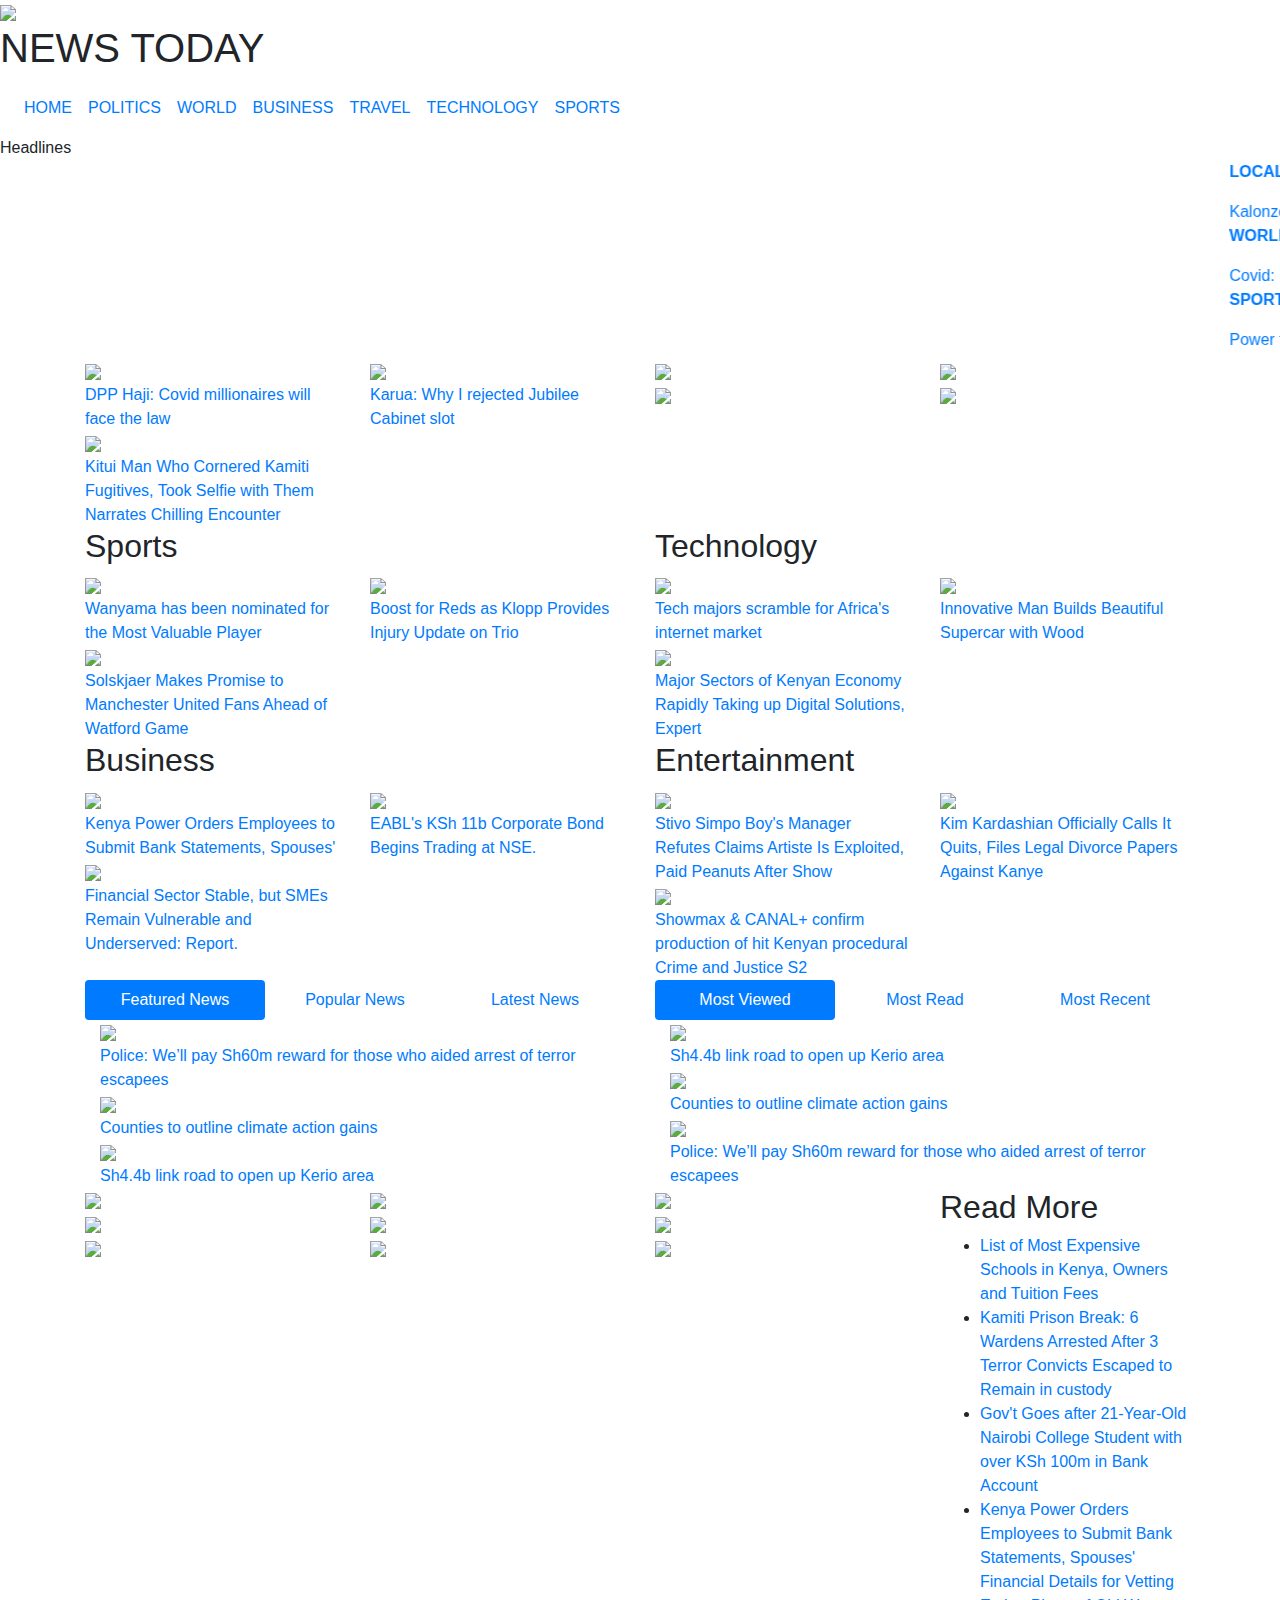
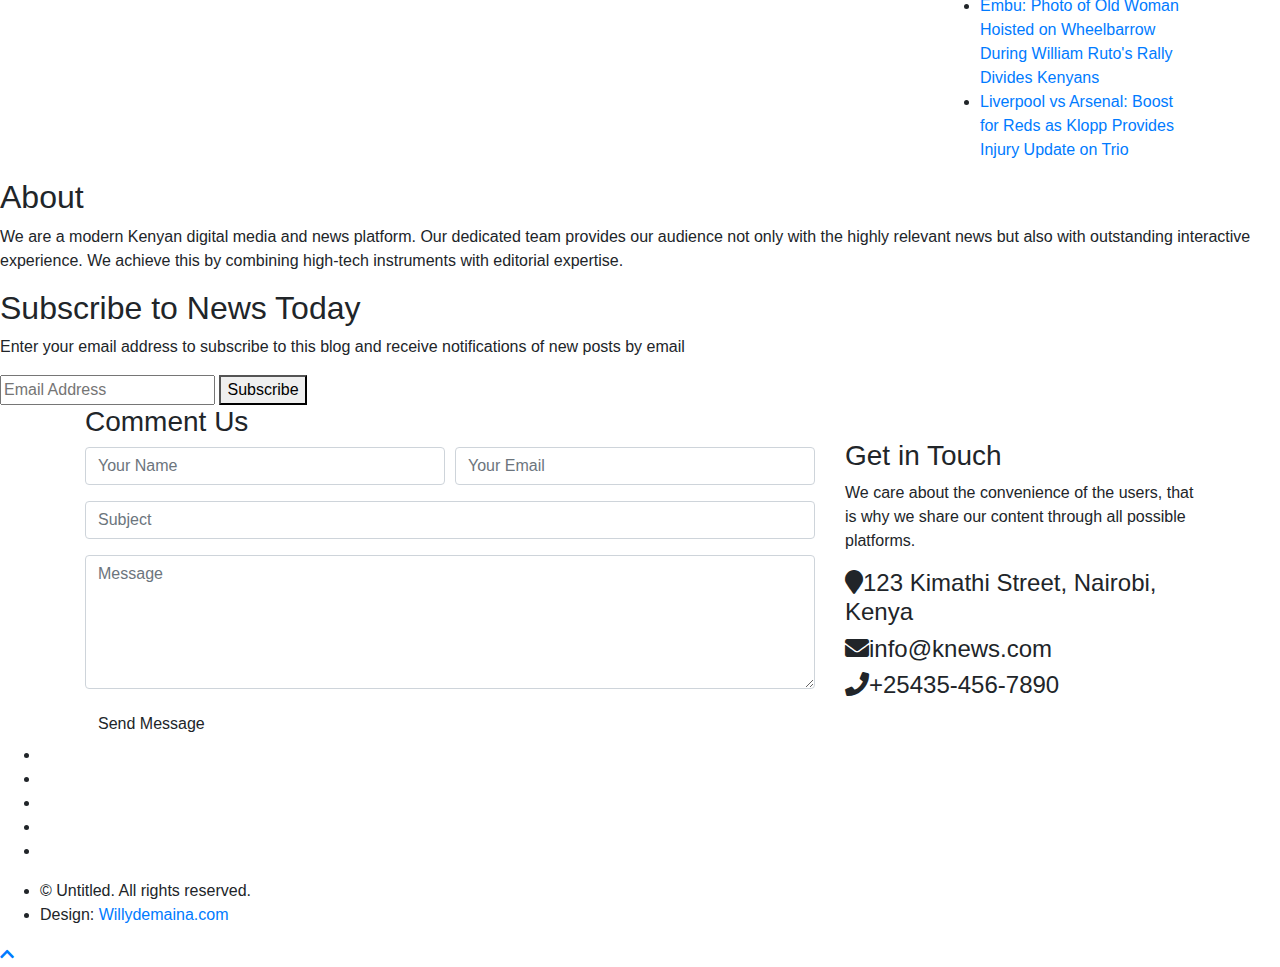
==== index.html @ 0432b153 "Update index.html" ====
<!DOCTYPE html>
<html lang="en">
    <head>
        <meta charset="utf-8">
        <title>Knews</title>
        <meta content="width=device-width, initial-scale=1.0" name="viewport">
        <meta content="Bootstrap News Template - Free HTML Templates" name="keywords">
        <meta content="Bootstrap News Template - Free HTML Templates" name="description">

        <link href="img/favicon.ico" rel="icon">

        <!-- Google Fonts -->
        <link href="https://fonts.googleapis.com/css?family=Montserrat:400,600&display=swap" rel="stylesheet"> 

        <link href="https://stackpath.bootstrapcdn.com/bootstrap/4.4.1/css/bootstrap.min.css" rel="stylesheet">
        <link href="https://cdnjs.cloudflare.com/ajax/libs/font-awesome/5.10.0/css/all.min.css" rel="stylesheet">
        <link href="lib/slick/slick.css" rel="stylesheet">
        <link href="lib/slick/slick-theme.css" rel="stylesheet">
        <link rel="stylesheet"href="https://cdnjs.cloudflare.com/ajax/libs/animate.css/4.1.1/animate.min.css">

        <link href="css/style.css" rel="stylesheet">
    </head>

    <body>
        <header>
            <div class="web-header">
                <img src="img/lg.jpg">
                <h1 class="animate_animated animate__rotateInDownRight">NEWS TODAY</h1>
                <div class="social-icons">
                    <i class="bi bi-rss"></i>
                    <i class="bi bi-facebook"></i>
                    <i class="bi bi-instagram"></i>
                    <i class="bi bi-reddit"></i>
                    <i class="bi bi-google"></i>
                    <i class="bi bi-twitter"></i>
                </div>
            </div>
            <nav class="navbar navbar-expand-md"> 
                <div class="collapse navbar-collapse" id="collapsibleNavbar">
                    <ul class="navbar-nav">
                        <li class="nav-item"><a class="nav-link" href="#">HOME</a></li>
                        <li class="nav-item"><a class="nav-link" href="#">POLITICS</a></li>
                        <li class="nav-item"><a class="nav-link" href="#">WORLD</a></li>
                        <li class="nav-item"><a class="nav-link" href="#">BUSINESS</a></li>
                        <li class="nav-item"><a class="nav-link" href="#">TRAVEL</a></li>
                        <li class="nav-item"><a class="nav-link" href="#">TECHNOLOGY</a></li>
                        <li class="nav-item"><a class="nav-link" href="#">SPORTS</a></li>
                    </ul>
                </div>
            </nav>
            <div class="breaking-news-section">
                <span id="btext">Headlines</span>
                <marquee direction="left" onmouseover="this.stop()" onmouseout="this.start()">
                    <a href="#" class="breaking-news">
                        <p class="bntime"><b>LOCALS</b></p>
                        Kalonzo Musyoka promises to jail the corrupt, make Kenya a 24-hour economy and ensure free and compulsory secondary education.
                        The late former president gave Sh100 million to each of his daughters – Jenifer Moi, Doris Moi and June Chebet Moi.
                    </a>
                    <a href="#" class="breaking-news"><p class="bntime"><B>WORLD</B></p>Covid: New heavily mutated variant B.1.1.529 in South Africa raises concern.At least 52 people are reported to have died in Russia's worst mining disaster in a decade.</a>
                    <a href="#" class="breaking-news"><p class="bntime"><B>SPORTS</B></p>Power ful laser helpng more people</a>
                </marquee>
            </div>
        </header>
        <div class="top-news">
            <div class="container">
                <div class="row">
                    <div class="col-md-6 tn-left">
                        <div class="row tn-slider">
                            <div class="col-md-6">
                                <div class="tn-img">
                                    <img style="height: 21.5em;" src="img/noordin-haji.jpg">
                                    <div class="tn-title">
                                        <a href=""> DPP Haji: Covid millionaires will face the law </a>
                                    </div>
                                </div>
                            </div>
                            <div class="col-md-6">
                                <div class="tn-img">
                                    <img style="height: 21.5em;" src="img/marthakarua.jpg" />
                                    <div class="tn-title">
                                        <a href="">Karua: Why I rejected Jubilee Cabinet slot</a>
                                    </div>
                                </div>
                            </div>
                            <div class="col-md-6">
                                <div class="tn-img">
                                    <img style="height: 21.5em;" src="img/kituiman.jpg" />
                                    <div class="tn-title">
                                        <a  href="">Kitui Man Who Cornered Kamiti Fugitives, Took Selfie with Them Narrates Chilling Encounter</a>
                                    </div>
                                </div>
                            </div>
                        </div>
                    </div>
                    <div class="col-md-6 tn-right">
                        <div class="row">
                            <div class="col-md-6">
                                <div class="tn-img">
                                    <img style="height: 10.75em;"src="img/borris.jpg" />
                                    <div class="tn-title">
                                        <a href=""></a>
                                    </div>
                                </div>
                            </div>
                            <div class="col-md-6">
                                <div class="tn-img">
                                    <img style="height: 10.75em;"src="img/newspaper.jpg" />
                                    <div class="tn-title">
                                        <a href=""></a>
                                    </div>
                                </div>
                            </div>
                            <div class="col-md-6">
                                <div class="tn-img">
                                    <img style="height: 10.75em;"src="img/uganda_to_reopen.jpg" />
                                    <div class="tn-title">
                                        <a href=""></a>
                                    </div>
                                </div>
                            </div>
                            <div class="col-md-6">
                                <div class="tn-img">
                                    <img style="height: 10.75em;"src="img/tech.jpg" />
                                    <div class="tn-title">
                                        <a href=""></a>
                                    </div>
                                </div>
                            </div>
                        </div>
                    </div>
                </div>
            </div>
        </div>

        <div class="cat-news">
            <div class="container">
                <div class="row">
                    <div class="col-md-6">
                        <h2>Sports</h2>
                        <div class="row cn-slider">
                            <div class="col-md-6">
                                <div class="cn-img">
                                    <img style="height: 10.2em;" src="img/sport.jpg" />
                                    <div class="cn-title">
                                        <a href="">Wanyama has been nominated for the Most Valuable Player</a>
                                    </div>
                                </div>
                            </div>
                            <div class="col-md-6">
                                <div class="cn-img">
                                    <img style="height: 10.2em;" src="img/sportt.jpg" />
                                    <div class="cn-title">
                                        <a href="">Boost for Reds as Klopp Provides Injury Update on Trio</a>
                                    </div>
                                </div>
                            </div>
                            <div class="col-md-6">
                                <div class="cn-img">
                                    <img style="height: 10.2em;" src="img/s[port.jpg" />
                                    <div class="cn-title">
                                        <a href="">Solskjaer Makes Promise to Manchester United Fans Ahead of Watford Game</a>
                                    </div>
                                </div>
                            </div>
                        </div>
                    </div>
                    <div class="col-md-6">
                        <h2>Technology</h2>
                        <div class="row cn-slider">
                            <div class="col-md-6">
                                <div class="cn-img">
                                    <img style="height: 10.2em;" src="img/5g.jpg" />
                                    <div class="cn-title">
                                        <a href="">Tech majors scramble for Africa's internet market</a>
                                    </div>
                                </div>
                            </div>
                            <div class="col-md-6">
                                <div class="cn-img">
                                    <img style="height: 10.2em;" src="img/tech.jpg" />
                                    <div class="cn-title">
                                        <a href="">Innovative Man Builds Beautiful Supercar with Wood</a>
                                    </div>
                                </div>
                            </div>
                            <div class="col-md-6">
                                <div class="cn-img">
                                    <img style="height: 10.2em;" src="img/techh.jpg" />
                                    <div class="cn-title">
                                        <a href="">Major Sectors of Kenyan Economy Rapidly Taking up Digital Solutions, Expert</a>
                                    </div>
                                </div>
                            </div>
                        </div>
                    </div>
                </div>
            </div>
        </div>

        <div class="cat-news">
            <div class="container">
                <div class="row">
                    <div class="col-md-6">
                        <h2>Business</h2>
                        <div class="row cn-slider">
                            <div class="col-md-6">
                                <div class="cn-img">
                                    <img style="height: 10.2em;" src="img/business.jpg" />
                                    <div class="cn-title">
                                        <a href="">Kenya Power Orders Employees to Submit Bank Statements, Spouses'</a>
                                    </div>
                                </div>
                            </div>
                            <div class="col-md-6">
                                <div class="cn-img">
                                    <img style="height: 10.2em;" src="img/busna.jpg" />
                                    <div class="cn-title">
                                        <a href="">EABL's KSh 11b Corporate Bond Begins Trading at NSE.</a>
                                    </div>
                                </div>
                            </div>
                            <div class="col-md-6">
                                <div class="cn-img">
                                    <img style="height: 10.2em;" src="img/bisna.jpg" />
                                    <div class="cn-title">
                                        <a href="">Financial Sector Stable, but SMEs Remain Vulnerable and Underserved: Report.</a>
                                    </div>
                                </div>
                            </div>
                        </div>
                    </div>
                    <div class="col-md-6">
                        <h2>Entertainment</h2>
                        <div class="row cn-slider">
                            <div class="col-md-6">
                                <div class="cn-img">
                                    <img style="height: 10.2em;" src="img/enter.jpg" />
                                    <div class="cn-title">
                                        <a href="">Stivo Simpo Boy's Manager Refutes Claims Artiste Is Exploited, Paid Peanuts After Show</a>
                                    </div>
                                </div>
                            </div>
                            <div class="col-md-6">
                                <div class="cn-img">
                                    <img style="height: 10.2em;"src="img/kim.jfif" />
                                    <div class="cn-title">
                                        <a href="">Kim Kardashian Officially Calls It Quits, Files Legal Divorce Papers Against Kanye</a>
                                    </div>
                                </div>
                            </div>
                            <div class="col-md-6">
                                <div class="cn-img">
                                    <img style="height: 10.2em;"src="img/showmax.jfif" />
                                    <div class="cn-title">
                                        <a href="">Showmax & CANAL+ confirm production of hit Kenyan procedural Crime and Justice S2</a>
                                    </div>
                                </div>
                            </div>
                        </div>
                    </div>
                </div>
            </div>
        </div>

        <div class="tab-news">
            <div class="container">
                <div class="row">
                    <div class="col-md-6">
                        <ul class="nav nav-pills nav-justified">
                            <li class="nav-item">
                                <a class="nav-link active" data-toggle="pill" href="#featured">Featured News</a>
                            </li>
                            <li class="nav-item">
                                <a class="nav-link" data-toggle="pill" href="#popular">Popular News</a>
                            </li>
                            <li class="nav-item">
                                <a class="nav-link" data-toggle="pill" href="#latest">Latest News</a>
                            </li>
                        </ul>

                        <div class="tab-content">
                            <div id="featured" class="container tab-pane active">
                                <div class="tn-news">
                                    <div class="tn-img">
                                        <img style="height: 5.8em;" src="img/featured.jpg" />
                                    </div>
                                    <div class="tn-title">
                                        <a href="">Police: We’ll pay Sh60m reward for those who aided arrest of terror escapees</a>
                                    </div>
                                </div>
                                <div class="tn-news">
                                    <div class="tn-img">
                                        <img style="height: 5.8em;" src="img/climate.jpg" />
                                    </div>
                                    <div class="tn-title">
                                        <a href="">Counties to outline climate action gains</a>
                                    </div>
                                </div>
                                <div class="tn-news">
                                    <div class="tn-img">
                                        <img style="height: 5.8em;" src="img/featuer.jpg" />
                                    </div>
                                    <div class="tn-title">
                                        <a href="">Sh4.4b link road to open up Kerio area</a>
                                    </div>
                                </div>
                            </div>
                            <div id="popular" class="container tab-pane fade">
                                <div class="tn-news">
                                    <div class="tn-img">
                                        <img style="height: 5.8em;" src="img/featured.jpg" />
                                    </div>
                                    <div class="tn-title">
                                        <a href="">Police: We’ll pay Sh60m reward for those who aided arrest of terror escapees</a>
                                    </div>
                                </div>
                                <div class="tn-news">
                                    <div class="tn-img">
                                        <img style="height: 5.8em;" src="img/climate.jpg" />
                                    </div>
                                    <div class="tn-title">
                                        <a href="">Counties to outline climate action gains</a>
                                    </div>
                                </div>
                                <div class="tn-news">
                                    <div class="tn-img">
                                        <img style="height: 5.8em;" src="img/featuer.jpg" />
                                    </div>
                                    <div class="tn-title">
                                        <a href="">Sh4.4b link road to open up Kerio area</a>
                                    </div>
                                </div>
                            </div>
                            <div id="latest" class="container tab-pane fade">
                                <div class="tn-news">
                                    <div class="tn-img">
                                        <img style="height: 5.8em;" src="img/featured.jpg" />
                                    </div>
                                    <div class="tn-title">
                                        <a href="">Police: We’ll pay Sh60m reward for those who aided arrest of terror escapees</a>
                                    </div>
                                </div>
                                <div class="tn-news">
                                    <div class="tn-img">
                                        <img style="height: 5.8em;" src="img/climate.jpg" />
                                    </div>
                                    <div class="tn-title">
                                        <a href="">Counties to outline climate action gains</a>
                                    </div>
                                </div>
                                <div class="tn-news">
                                    <div class="tn-img">
                                        <img style="height: 5.8em;" src="img/featuer.jpg" />
                                    </div>
                                    <div class="tn-title">
                                        <a href="">Sh4.4b link road to open up Kerio area</a>
                                    </div>
                                </div>
                            </div>
                        </div>
                    </div>
                    
                    <div class="col-md-6">
                        <ul class="nav nav-pills nav-justified">
                            <li class="nav-item">
                                <a class="nav-link active" data-toggle="pill" href="#m-viewed">Most Viewed</a>
                            </li>
                            <li class="nav-item">
                                <a class="nav-link" data-toggle="pill" href="#m-read">Most Read</a>
                            </li>
                            <li class="nav-item">
                                <a class="nav-link" data-toggle="pill" href="#m-recent">Most Recent</a>
                            </li>
                        </ul>

                        <div class="tab-content">
                            <div id="m-viewed" class="container tab-pane active">
                                <div class="tn-news">
                                    <div class="tn-img">
                                        <img style="height: 5.8em;" src="img/featuer.jpg" />
                                    </div>
                                    <div class="tn-title">
                                        <a href="">Sh4.4b link road to open up Kerio area</a>
                                    </div>
                                </div>
                                <div class="tn-news">
                                    <div class="tn-img">
                                        <img style="height: 5.8em;" src="img/climate.jpg" />
                                    </div>
                                    <div class="tn-title">
                                        <a href="">Counties to outline climate action gains</a>
                                    </div>
                                </div>
                                <div class="tn-news">
                                    <div class="tn-img">
                                        <img style="height: 5.8em;" src="img/featured.jpg" />
                                    </div>
                                    <div class="tn-title">
                                        <a href="">Police: We’ll pay Sh60m reward for those who aided arrest of terror escapees</a>
                                    </div>
                                </div>
                            </div>
                            <div id="m-read" class="container tab-pane fade">
                                <div class="tn-news">
                                    <div class="tn-img">
                                        <img style="height: 5.8em;" src="img/climate.jpg" />
                                    </div>
                                    <div class="tn-title">
                                        <a href="">Counties to outline climate action gains</a>
                                    </div>
                                </div>
                                <div class="tn-news">
                                    <div class="tn-img">
                                        <img style="height: 5.8em;" src="img/featuer.jpg" />
                                    </div>
                                    <div class="tn-title">
                                        <a href="">Sh4.4b link road to open up Kerio area</a>
                                    </div>
                                </div>
                                <div class="tn-news">
                                    <div class="tn-img">
                                        <img style="height: 5.8em;" src="img/featured.jpg" />
                                    </div>
                                    <div class="tn-title">
                                        <a href="">Police: We’ll pay Sh60m reward for those who aided arrest of terror escapees</a>
                                    </div>
                                </div>
                            </div>
                            <div id="m-recent" class="container tab-pane fade">
                                <div class="tn-news">
                                    <div class="tn-img">
                                        <img style="height: 5.8em;" src="img/featured.jpg" />
                                    </div>
                                    <div class="tn-title">
                                        <a href="">Police: We’ll pay Sh60m reward for those who aided arrest of terror escapees</a>
                                    </div>
                                </div>
                                <div class="tn-news">
                                    <div class="tn-img">
                                        <img style="height: 5.8em;" src="img/climate.jpg" />
                                    </div>
                                    <div class="tn-title">
                                        <a href="">Counties to outline climate action gains</a>
                                    </div>
                                </div>
                                <div class="tn-news">
                                    <div class="tn-img">
                                        <img style="height: 5.8em;" src="img/featuer.jpg" />
                                    </div>
                                    <div class="tn-title">
                                        <a href="">Sh4.4b link road to open up Kerio area</a>
                                    </div>
                                </div>
                            </div>
                        </div>
                    </div>
                </div>
            </div>
        </div>

        <div class="main-news">
            <div class="container">
                <div class="row">
                    <div class="col-lg-9">
                        <div class="row">
                            <div class="col-md-4">
                                <div class="mn-img">
                                    <img style="height: 10.2em;" src="img/img.jpg" />
                                    <div class="mn-title">
                                        <a href=""></a>
                                    </div>
                                </div>
                            </div>
                            <div class="col-md-4">
                                <div class="mn-img">
                                    <img style="height: 10.2em;" src="img/img7.jpeg" />
                                    <div class="mn-title">
                                        <a href=""></a>
                                    </div>
                                </div>
                            </div>
                            <div class="col-md-4">
                                <div class="mn-img">
                                    <img style="height: 10.2em;" src="img/img1.jpg" />
                                    <div class="mn-title">
                                        <a href=""></a>
                                    </div>
                                </div>
                            </div>
                            <div class="col-md-4">
                                <div class="mn-img">
                                    <img style="height: 10.2em;" src="img/img2.jpg" />
                                    <div class="mn-title">
                                        <a href=""></a>
                                    </div>
                                </div>
                            </div>
                            <div class="col-md-4">
                                <div class="mn-img">
                                    <img style="height: 10.2em;" src="img/img3.jpg" />
                                    <div class="mn-title">
                                        <a href=""></a>
                                    </div>
                                </div>
                            </div>
                            <div class="col-md-4">
                                <div class="mn-img">
                                    <img style="height: 10.2em;" src="img/img4.jpg" />
                                    <div class="mn-title">
                                        <a href=""></a>
                                    </div>
                                </div>
                            </div>
                            <div class="col-md-4">
                                <div class="mn-img">
                                    <img style="height: 10.2em;" src="img/img5.jpg" />
                                    <div class="mn-title">
                                        <a href=""></a>
                                    </div>
                                </div>
                            </div>
                            <div class="col-md-4">
                                <div class="mn-img">
                                    <img style="height: 10.2em;" src="img/img6.jpg" />
                                    <div class="mn-title">
                                        <a href=""></a>
                                    </div>
                                </div>
                            </div>
                            <div class="col-md-4">
                                <div class="mn-img">
                                    <img style="height: 10.2em;" src="img/img1.jpg" />
                                    <div class="mn-title">
                                        <a href=""></a>
                                    </div>
                                </div>
                            </div>
                        </div>
                    </div>

                    <div class="col-lg-3">
                        <div class="mn-list">
                            <h2>Read More</h2>
                            <ul>
                                <li><a href="">List of Most Expensive Schools in Kenya, Owners and Tuition Fees</a></li>
                                <li><a href="">Kamiti Prison Break: 6 Wardens Arrested After 3 Terror Convicts Escaped to Remain in custody</a></li>
                                <li><a href="">Gov't Goes after 21-Year-Old Nairobi College Student with over KSh 100m in Bank Account</a></li>
                                <li><a href="">Kenya Power Orders Employees to Submit Bank Statements, Spouses' Financial Details for Vetting</a></li>
                                <li><a href="">Embu: Photo of Old Woman Hoisted on Wheelbarrow During William Ruto's Rally Divides Kenyans</a></li>
                                <li><a href="">Liverpool vs Arsenal: Boost for Reds as Klopp Provides Injury Update on Trio</a></li>
                            </ul>
                        </div>
                    </div>
                </div>
            </div>
        </div>

        <footer>
            <div class="social-links">
                <section class="about">
                    <h2>About</h2>
                    <p>We are a modern Kenyan digital media and news platform. Our dedicated team provides our audience not only with the highly relevant news but also with outstanding interactive experience. We achieve this by combining high-tech instruments with editorial expertise.</p>
                </section>
                <section>
                    <section class="Subscribe">
                        <h2>Subscribe to News Today</h2>
                        <p>Enter your email address to subscribe to this blog and receive notifications of new posts by email</p>
                        <input type="email" placeholder="Email Address">
                        <button type="button" class="footer-buttons">Subscribe</button>
                    </section>
                </section>
            </div>
            <div class="contact">
                <div class="container">
                    <div class="row align-items-center">
                        <div class="col-md-8">
                                <h3>Comment Us</h3>
                            <div class="contact-form">
                                <form>
                                    <div class="form-row">
                                        <div class="form-group col-md-6">
                                            <input type="text" class="form-control" placeholder="Your Name" />
                                        </div>
                                        <div class="form-group col-md-6">
                                            <input type="email" class="form-control" placeholder="Your Email" />
                                        </div>
                                    </div>
                                    <div class="form-group">
                                        <input type="text" class="form-control" placeholder="Subject" />
                                    </div>
                                    <div class="form-group">
                                        <textarea class="form-control" rows="5" placeholder="Message"></textarea>
                                    </div>
                                    <div><button class="btn" type="submit">Send Message</button></div>
                                </form>
                            </div>
                        </div>
                        <div class="col-md-4">
                            <div class="contact-info">
                                <h3>Get in Touch</h3>
                                <p>
                                    We care about the convenience of the users, that is why we share our content through all possible platforms.
                                </p>
                                <h4><i class="fa fa-map-marker"></i>123 Kimathi Street, Nairobi, Kenya</h4>
                                <h4><i class="fa fa-envelope"></i>info@knews.com</h4>
                                <h4><i class="fa fa-phone"></i>+25435-456-7890</h4>
                                <div class="social">
                                    <a href="https://www.facebook.com/me/"><i class="bi bi-facebook"></i></a></li>
                                    <a href="https://github.com/willy8179"><i class="bi bi-github"></i></a></li>
                                    <a href="https://twitter.com/Willydeemaina"><i class="bi bi-twitter"></i></a></li>
                                    <a href="https://www.instagram.com/willydemaina/"><i class="bi bi-instagram"></i></a></li>
                                    <a href="www.linkedin.com/in/william-maina-616309209"><i class="bi bi-linkedin"></i></a></li>
                                </div>
                            </div>
                        </div>
                    </div>
                </div>
            </div>
            <div id="footer">
                <ul class="icons">
                    <li><a href="https://www.facebook.com/william.maina.794"><i class="bi bi-facebook"></i></a></li>
                    <li><a href=""><i class="bi bi-github"></i></a></li>
                    <li><a href="https://twitter.com/Willydeemaina"><i class="bi bi-twitter"></i></a></li>
                    <li><a href=""><i class="bi bi-instagram"></i></a></li>
                    <li><a href=""><i class="bi bi-linkedin"></i></a></li>
                </ul>
                <ul class="copyright">
                    <li>&copy; Untitled. All rights reserved.</li><li>Design: <a href="#">Willydemaina.com</a></li>
                </ul>
            </div>
    </footer>

        <a href="#" class="back-to-top"><i class="fa fa-chevron-up"></i></a>

        <!-- JavaScript Libraries -->
        <script src="https://code.jquery.com/jquery-3.4.1.min.js"></script>
        <script src="https://stackpath.bootstrapcdn.com/bootstrap/4.4.1/js/bootstrap.bundle.min.js"></script>
        <script src="lib/easing/easing.min.js"></script>
        <script src="lib/slick/slick.min.js"></script>

        <!-- Template Javascript -->
        <script src="js/main.js"></script>
    </body>
</html>
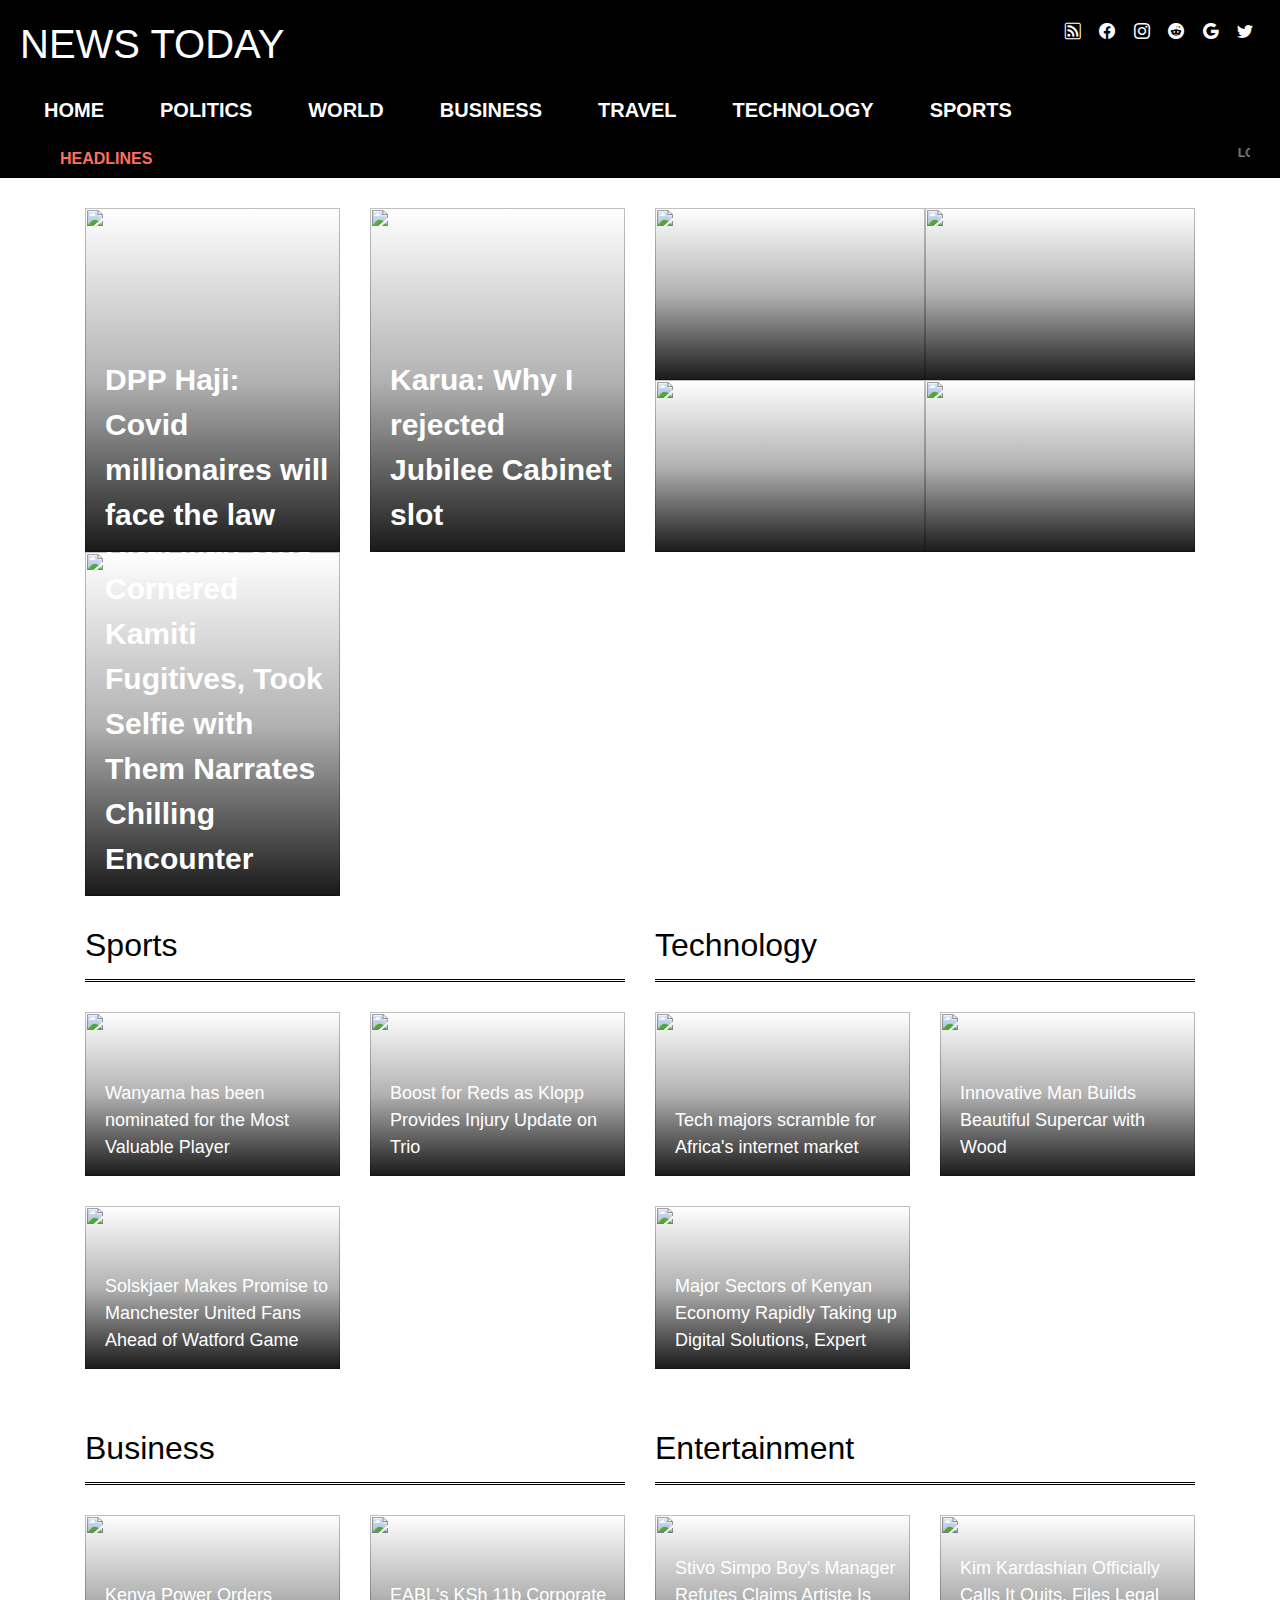
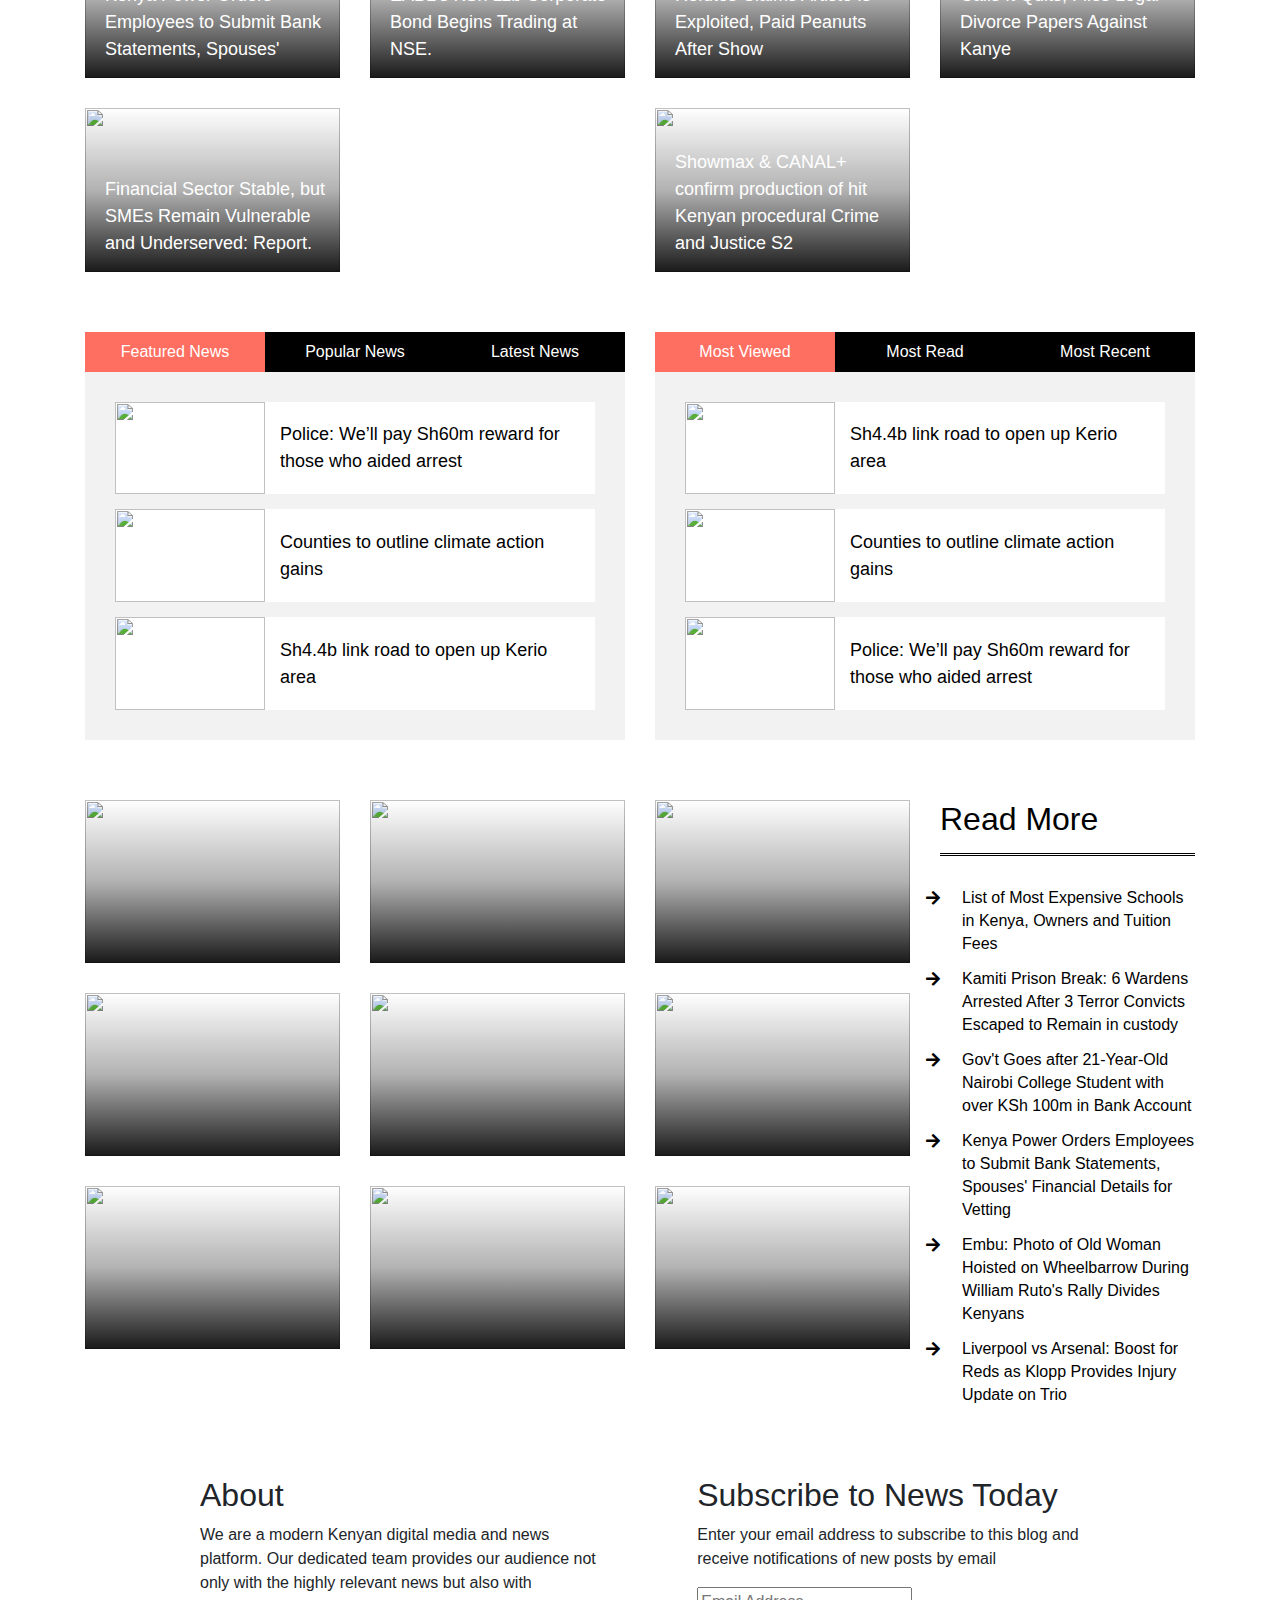
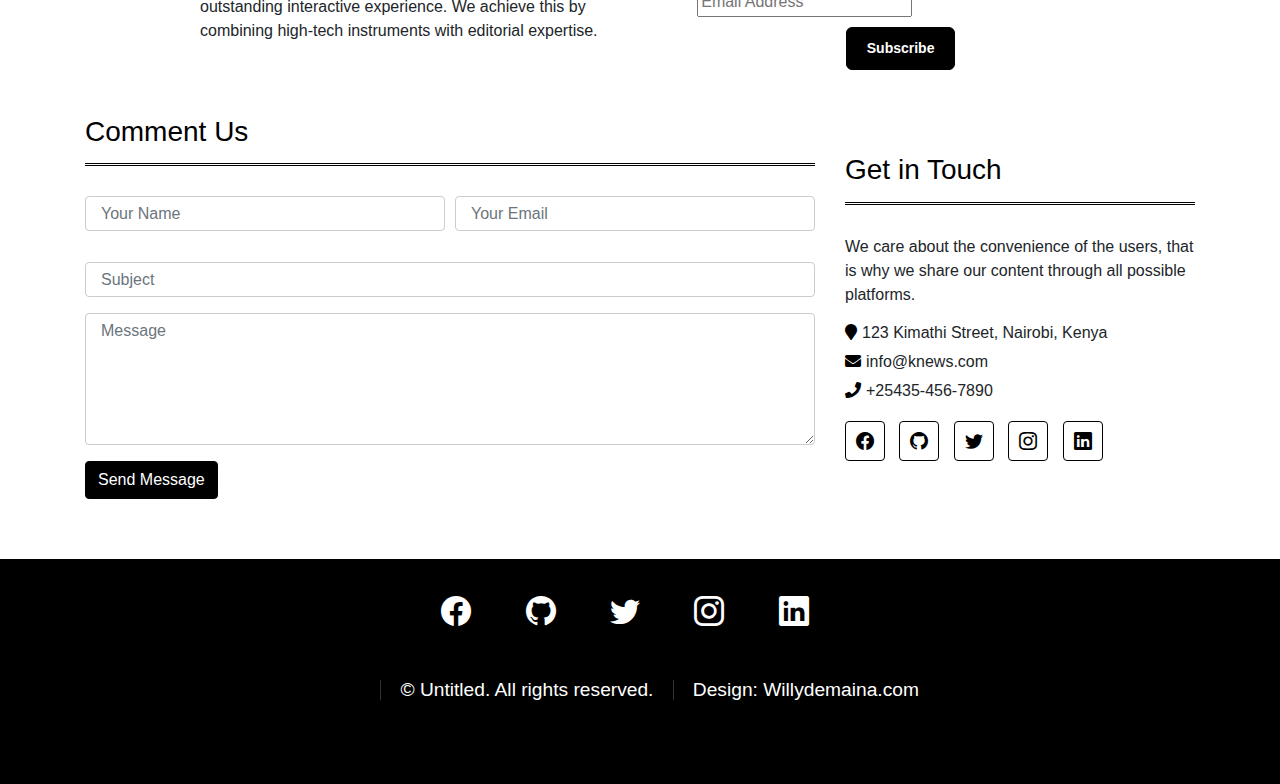
==== commit 609738b0: "new" ====
--- a/index.html
+++ b/index.html
@@ -7,7 +7,7 @@
         <meta content="Bootstrap News Template - Free HTML Templates" name="keywords">
         <meta content="Bootstrap News Template - Free HTML Templates" name="description">
 
-        <link href="img/favicon.ico" rel="icon">
+        <link rel="shortcut icon" href="Word.ico" />
 
         <!-- Google Fonts -->
         <link href="https://fonts.googleapis.com/css?family=Montserrat:400,600&display=swap" rel="stylesheet"> 
@@ -24,7 +24,6 @@
     <body>
         <header>
             <div class="web-header">
-                <img src="img/lg.jpg">
                 <h1 class="animate_animated animate__rotateInDownRight">NEWS TODAY</h1>
                 <div class="social-icons">
                     <i class="bi bi-rss"></i>
@@ -285,7 +284,7 @@
                                         <img style="height: 5.8em;" src="img/featured.jpg" />
                                     </div>
                                     <div class="tn-title">
-                                        <a href="">Police: We’ll pay Sh60m reward for those who aided arrest of terror escapees</a>
+                                        <a href="">Police: We’ll pay Sh60m reward for those who aided arrest</a>
                                     </div>
                                 </div>
                                 <div class="tn-news">
@@ -311,7 +310,7 @@
                                         <img style="height: 5.8em;" src="img/featured.jpg" />
                                     </div>
                                     <div class="tn-title">
-                                        <a href="">Police: We’ll pay Sh60m reward for those who aided arrest of terror escapees</a>
+                                        <a href="">Police: We’ll pay Sh60m reward for those who aided arrest</a>
                                     </div>
                                 </div>
                                 <div class="tn-news">
@@ -337,7 +336,7 @@
                                         <img style="height: 5.8em;" src="img/featured.jpg" />
                                     </div>
                                     <div class="tn-title">
-                                        <a href="">Police: We’ll pay Sh60m reward for those who aided arrest of terror escapees</a>
+                                        <a href="">Police: We’ll pay Sh60m reward for those who aided arrest</a>
                                     </div>
                                 </div>
                                 <div class="tn-news">
@@ -396,7 +395,7 @@
                                         <img style="height: 5.8em;" src="img/featured.jpg" />
                                     </div>
                                     <div class="tn-title">
-                                        <a href="">Police: We’ll pay Sh60m reward for those who aided arrest of terror escapees</a>
+                                        <a href="">Police: We’ll pay Sh60m reward for those who aided arrest</a>
                                     </div>
                                 </div>
                             </div>
@@ -422,7 +421,7 @@
                                         <img style="height: 5.8em;" src="img/featured.jpg" />
                                     </div>
                                     <div class="tn-title">
-                                        <a href="">Police: We’ll pay Sh60m reward for those who aided arrest of terror escapees</a>
+                                        <a href="">Police: We’ll pay Sh60m reward for those who aided arrest</a>
                                     </div>
                                 </div>
                             </div>
@@ -432,7 +431,7 @@
                                         <img style="height: 5.8em;" src="img/featured.jpg" />
                                     </div>
                                     <div class="tn-title">
-                                        <a href="">Police: We’ll pay Sh60m reward for those who aided arrest of terror escapees</a>
+                                        <a href="">Police: We’ll pay Sh60m reward for those who aided arrest</a>
                                     </div>
                                 </div>
                                 <div class="tn-news">
--- a/css/style.css
+++ b/css/style.css
@@ -0,0 +1,1026 @@
+
+@import url("https://cdn.jsdelivr.net/npm/bootstrap-icons@1.7.0/font/bootstrap-icons.css");
+body{
+    padding: 0;
+    margin: 0;
+    font-family: -apple-system, BlinkMacSystemFont, 'Segoe UI', Roboto, Oxygen, Ubuntu, Cantarell, 'Open Sans', 'Helvetica Neue', sans-serif;
+}
+header{
+    background-color: black;
+    color: white;
+}
+.web-header{
+    padding: 20px;
+    height: 80px;
+    display: flex;
+    flex-wrap: wrap;
+}
+
+.web-header h1{
+    margin: auto 0;
+    font-family: "MD Primer Bold", Rubik, Lato, "Lucida Grande", "Lucida Sans Unicode", Tahoma, sans-serif;
+}
+.social-icons{
+    text-align: right;
+    flex-grow: 1;
+}
+.social-icons i{
+    margin: 0 7px;
+    cursor: pointer;
+}
+nav{
+    background-color: black;
+    height: 40px;
+    margin-bottom: 20px;
+}
+nav ul{
+    margin: 20px 0 0 0;
+}
+.navbar-nav li{
+    list-style: none;
+    display: inline-block;
+    padding: 10px 20px;
+}
+
+.navbar-nav li a{
+    color: #fff;
+    text-decoration: none;
+    font-size: 20px;
+    text-transform: uppercase;
+    font-weight: 900;
+    font-family: "MD Primer Bold", Rubik, Lato, "Lucida Grande", "Lucida Sans Unicode", Tahoma, sans-serif;
+
+}
+.navbar-nav li a:hover{
+    color: #FF6F61;
+}
+.breaking-news-section{
+    padding: 0 30px 0 60px;
+    display: flex;
+}
+#btext{
+    width: 200px;
+    font-size: 16px;
+    text-transform: uppercase;
+    color: #FF6F61;
+    font-weight: 600;
+    margin: auto 0;
+}
+.breaking-news{
+    padding: 30px;
+    color: #fff;
+    text-decoration: none;
+    font-weight: 800;
+}
+.breaking-news:hover,.social-icons i:hover{
+    color: #FF6F61;
+    cursor: pointer;
+}
+.bntime{
+    display: inline-block;
+    color: rgb(255, 255, 255,0.5);
+    padding: 0 10px;
+    font-size: 12px;
+} 
+
+.back-to-top {
+    position: fixed;
+    display: none;
+    background: #FF6F61;
+    color: #ffffff;
+    width: 35px;
+    height: 35px;
+    text-align: center;
+    line-height: 1;
+    font-size: 16px;
+    right: 15px;
+    bottom: 15px;
+    transition: background 0.5s;
+    border-radius: 4px;
+    z-index: 11;
+}
+
+.back-to-top:hover {
+    background: #000000;
+}
+
+.back-to-top i {
+    padding-top: 9px;
+    color: #ffffff;
+}
+
+
+/**********************************/
+/********* Form Input CSS *********/
+/**********************************/
+.form-control,
+.custom-select {
+    width: 100%;
+    height: 35px;
+    padding: 5px 15px;
+    color: #999999;
+    border: 1px solid #cccccc;
+    margin-bottom: 15px
+}
+
+.form-control:focus,
+.custom-select:focus {
+    box-shadow: none;
+    border-color: #FF6F61;
+}
+
+.custom-radio,
+.custom-checkbox {
+    margin-bottom: 15px;
+}
+
+.custom-radio .custom-control-label::before,
+.custom-checkbox .custom-control-label::before {
+    border-color: #cccccc;
+}
+
+.custom-radio .custom-control-input:checked~.custom-control-label::before,
+.custom-checkbox .custom-control-input:checked~.custom-control-label::before {
+    color: #ffffff;
+    background: #FF6F61;
+}
+
+button.btn {
+    color: #ffffff;
+    background: #000000;
+    border: 1px solid #000000;
+}
+
+button.btn:hover {
+    color: #ffffff;
+    background: #FF6F61;
+    border-color: #FF6F61;
+}
+
+
+/**********************************/
+/*********** Top Bar CSS **********/
+
+
+
+/**********************************/
+/*********** Brand CSS ************/
+
+
+
+/**********************************/
+/********** Top News CSS **********/
+/**********************************/
+.top-news {
+    position: relative;
+    width: 100%;
+    padding: 30px 0 0 0;
+}
+
+.top-news .tn-img {
+    position: relative;
+    overflow: hidden;
+}
+
+.top-news .tn-img img {
+    width: 100%;
+}
+
+.top-news .tn-img:hover img {
+    filter: blur(3px);
+    -webkit-filter: blur(3px);
+}
+
+.top-news .tn-title {
+    position: absolute;
+    top: 0; 
+    right: 0;
+    bottom: 0; 
+    left: 0;
+    padding: 15px 10px 15px 20px;
+    background-image: linear-gradient(rgba(0, 0, 0, .0), rgba(0, 0, 0, .3), rgba(0, 0, 0, .9));
+    display: flex;
+    align-items: flex-end;
+}
+
+.top-news .tn-title a {
+    display: block;
+    width: 100%;
+    color: #ffffff;
+    font-size: 18px;
+    font-weight: 400;
+    transition: .3s;
+}
+
+.top-news .tn-left .tn-title a {
+    font-size: 30px;
+    font-weight: 600;
+}
+
+.top-news .tn-title a:hover {
+    color: #FF6F61;
+}
+
+.top-news .tn-left {
+    margin-bottom: 30px;
+}
+
+.top-news .tn-right {
+    margin-bottom: 60px;
+    padding: 0 30px;
+}
+
+.top-news .tn-right .col-md-6 {
+    padding: 0;
+}
+
+.top-news .slick-prev,
+.top-news .slick-next {
+    width: 28px;
+    height: 28px;
+    z-index: 1;
+    transition: .5s;
+    color: #ffffff;
+    background: #000000;
+    border-radius: 4px;
+}
+
+.top-news .slick-prev {
+    left: 30px;
+}
+
+.top-news .slick-next {
+    right: 30px;
+}
+
+.top-news .slick-prev:hover,
+.top-news .slick-prev:focus,
+.top-news .slick-next:hover,
+.top-news .slick-next:focus {
+    color: #ffffff;
+    background: #FF6F61;
+}
+
+.top-news .slick-prev::before,
+.top-news .slick-next::before {
+    font-family: "Font Awesome 5 Free";
+    font-size: 18px;
+    font-weight: 900;
+    color: #ffffff;
+}
+
+.top-news .slick-prev::before {
+    content: "\f104";
+}
+
+.top-news .slick-next::before {
+    content: "\f105";
+}
+
+
+/**********************************/
+/******* Category News CSS ********/
+/**********************************/
+.cat-news {
+    position: relative;
+    width: 100%;
+    padding: 0;
+}
+
+.cat-news .col-md-6 {
+    margin-bottom: 30px;
+}
+
+.cat-news h2 {
+    color: #000000;
+    margin-bottom: 30px;
+    padding-bottom: 15px;
+    border-bottom: 3px double #000000;
+}
+
+.cat-news .cn-img {
+    position: relative;
+    overflow: hidden;
+}
+
+.cat-news .cn-img img {
+    width: 100%;
+}
+
+.cat-news .cn-img:hover img {
+    filter: blur(3px);
+    -webkit-filter: blur(3px);
+}
+
+.cat-news .cn-title {
+    position: absolute;
+    top: 0; 
+    right: 0;
+    bottom: 0; 
+    left: 0;
+    padding: 15px 10px 15px 20px;
+    background-image: linear-gradient(rgba(0, 0, 0, .0), rgba(0, 0, 0, .3), rgba(0, 0, 0, .9));
+    display: flex;
+    align-items: flex-end;
+}
+
+.cat-news .cn-title a {
+    display: block;
+    width: 100%;
+    color: #ffffff;
+    font-size: 18px;
+    font-weight: 400;
+    transition: .3s;
+}
+
+.cat-news .cn-title a:hover {
+    color: #FF6F61;
+}
+
+.cat-news .slick-prev,
+.cat-news .slick-next {
+    top: -62px;
+    width: 28px;
+    height: 28px;
+    z-index: 1;
+    transition: .5s;
+    color: #ffffff;
+    background: #000000;
+    border-radius: 4px;
+}
+
+.cat-news .slick-prev {
+    left: calc(100% - 85px);
+}
+
+.cat-news .slick-next {
+    right: 14px;
+}
+
+.cat-news .slick-prev:hover,
+.cat-news .slick-prev:focus,
+.cat-news .slick-next:hover,
+.cat-news .slick-next:focus {
+    color: #ffffff;
+    background: #FF6F61;
+}
+
+.cat-news .slick-prev::before,
+.cat-news .slick-next::before {
+    font-family: "Font Awesome 5 Free";
+    font-size: 18px;
+    font-weight: 900;
+    color: #ffffff;
+}
+
+.cat-news .slick-prev::before {
+    content: "\f104";
+}
+
+.cat-news .slick-next::before {
+    content: "\f105";
+}
+
+
+/**********************************/
+/********** Tab News CSS **********/
+/**********************************/
+.tab-news {
+    position: relative;
+}
+
+.tab-news .col-md-6 {
+    margin-bottom: 60px;
+}
+
+.tab-news .nav.nav-pills .nav-link {
+    color: #ffffff;
+    background: #000000;
+    border-radius: 0;
+}
+
+.tab-news .nav.nav-pills .nav-link:hover,
+.tab-news .nav.nav-pills .nav-link.active {
+    color: #ffffff;
+    background: #FF6F61;
+}
+
+.tab-news .tab-content {
+    padding: 30px 15px 15px 15px;
+    background: rgba(0, 0, 0, .05);
+}
+
+.tab-news .tn-news {
+    display: flex;
+    align-items: center;
+    margin-bottom: 15px;
+    background: #ffffff;
+}
+
+.tab-news .tn-img {
+    width: 150px;
+}
+
+.tab-news .tn-img img {
+    width: 150px;
+}
+
+.tab-news .tn-title {
+    padding: 10px 15px;
+}
+
+.tab-news .tn-title a {
+    color: #000000;
+    font-size: 18px;
+    font-weight: 400;
+    transition: all .3s;
+}
+
+.tab-news .tn-title a:hover {
+    color: #FF6F61;
+}
+
+
+
+/**********************************/
+/********** Main News CSS *********/
+/**********************************/
+.main-news {
+    position: relative;
+    width: 100%;
+    margin-bottom: 30px;
+}
+
+.main-news .col-md-4 {
+    margin-bottom: 30px;
+}
+
+.main-news .mn-img {
+    position: relative;
+    overflow: hidden;
+}
+
+.main-news .mn-img img {
+    width: 100%;
+}
+
+.main-news .mn-img:hover img {
+    filter: blur(3px);
+    -webkit-filter: blur(3px);
+}
+
+.main-news .mn-title {
+    position: absolute;
+    top: 0; 
+    right: 0;
+    bottom: 0; 
+    left: 0;
+    padding: 15px 10px 15px 20px;
+    background-image: linear-gradient(rgba(0, 0, 0, .0), rgba(0, 0, 0, .3), rgba(0, 0, 0, .9));
+    display: flex;
+    align-items: flex-end;
+}
+
+.main-news .mn-title a {
+    display: block;
+    width: 100%;
+    color: #ffffff;
+    font-size: 18px;
+    font-weight: 400;
+    transition: .3s;
+}
+
+.main-news .mn-title a:hover {
+    color: #FF6F61;
+}
+
+.main-news .mn-list {
+    margin-bottom: 30px;
+}
+
+.main-news .mn-list h2 {
+    color: #000000;
+    margin-bottom: 30px;
+    padding-bottom: 15px;
+    border-bottom: 3px double #000000;
+}
+
+.main-news .mn-list ul {
+    margin: 0;
+    padding: 0;
+    list-style: none;
+}
+
+.main-news .mn-list ul li {
+    margin: 0 0 12px 22px; 
+}
+
+.main-news .mn-list ul li:last-child {
+    margin-bottom: 0; 
+}
+
+.main-news .mn-list ul li a {
+    color: #000000;
+    display: block;
+    line-height: 23px;
+}
+
+.main-news .mn-list ul li::before {
+    position: absolute;
+    content: '\f061';
+    font-family: 'Font Awesome 5 Free';
+    font-weight: 900;
+    color: #000000;
+    left: 1px;
+}
+
+.main-news .mn-list ul li a:hover {
+    color: #FF6F61;
+}
+
+
+/**********************************/
+/********* Breadcrumb CSS *********/
+/**********************************/
+.breadcrumb-wrap {
+    position: relative;
+    width: 100%;
+    background: #ffffff;
+}
+
+.breadcrumb-wrap .breadcrumb {
+    margin: 25px 0 0 0;
+    padding: 0;
+    background: none;
+}
+
+.breadcrumb-wrap .breadcrumb .breadcrumb-item + .breadcrumb-item::before {
+    color: #353535;
+}
+
+.breadcrumb-wrap .breadcrumb .breadcrumb-item.active {
+    color: #353535;
+}
+
+
+/**********************************/
+/********* Single News CSS ********/
+/**********************************/
+.single-news {
+    position: relative;
+    width: 100%;
+    padding: 25px 0 0 0;
+    margin-bottom: 15px;
+}
+
+.single-news .sn-img {
+    position: relative;
+    overflow: hidden;
+}
+
+.single-news .sn-img img {
+    width: 100%;
+}
+
+.single-news .sn-content {
+    position: relative;
+    width: 100%;
+    padding: 30px 0;
+}
+
+.single-news .sn-content h1.sn-title {
+    display: block;
+    width: 100%;
+    color: #000000;
+}
+
+.single-news .sn-related {
+    margin-bottom: 45px;
+}
+
+.single-news .sn-related h2 {
+    color: #000000;
+    margin-bottom: 30px;
+    padding-bottom: 15px;
+    border-bottom: 3px double #000000;
+}
+
+.single-news .sn-slider .sn-img {
+    position: relative;
+    overflow: hidden;
+}
+
+.single-news .sn-slider .sn-img img {
+    width: 100%;
+}
+
+.single-news .sn-slider .sn-img:hover img {
+    filter: blur(3px);
+    -webkit-filter: blur(3px);
+}
+
+.single-news .sn-slider .sn-title {
+    position: absolute;
+    top: 0; 
+    right: 0;
+    bottom: 0; 
+    left: 0;
+    padding: 15px 10px 15px 20px;
+    background-image: linear-gradient(rgba(0, 0, 0, .0), rgba(0, 0, 0, .3), rgba(0, 0, 0, .9));
+    display: flex;
+    align-items: flex-end;
+}
+
+.single-news .sn-slider .sn-title a {
+    display: block;
+    width: 100%;
+    color: #ffffff;
+    font-size: 18px;
+    font-weight: 400;
+    transition: .3s;
+}
+
+.single-news .sn-slider .sn-title a:hover {
+    color: #FF6F61;
+}
+
+.single-news .sn-slider .slick-prev,
+.single-news .sn-slider .slick-next {
+    top: -62px;
+    width: 28px;
+    height: 28px;
+    z-index: 1;
+    transition: .5s;
+    color: #ffffff;
+    background: #000000;
+    border-radius: 4px;
+}
+
+.single-news .sn-slider .slick-prev {
+    left: calc(100% - 85px);
+}
+
+.single-news .sn-slider .slick-next {
+    right: 14px;
+}
+
+.single-news .sn-slider .slick-prev:hover,
+.single-news .sn-slider .slick-prev:focus,
+.single-news .sn-slider .slick-next:hover,
+.single-news .sn-slider .slick-next:focus {
+    color: #ffffff;
+    background: #FF6F61;
+}
+
+.single-news .sn-slider .slick-prev::before,
+.single-news .sn-slider .slick-next::before {
+    font-family: "Font Awesome 5 Free";
+    font-size: 18px;
+    font-weight: 900;
+    color: #ffffff;
+}
+
+.single-news .sn-slider .slick-prev::before {
+    content: "\f104";
+}
+
+.single-news .sn-slider .slick-next::before {
+    content: "\f105";
+}
+
+
+/**********************************/
+/*********** Sidebar CSS **********/
+/**********************************/
+.sidebar {
+    position: relative;
+    width: 100%;
+}
+
+.sidebar .sidebar-widget {
+    position: relative;
+    width: 100%;
+    margin-bottom: 45px;
+}
+
+.sidebar .sidebar-widget h2.sw-title {
+    color: #000000;
+    margin-bottom: 30px;
+    padding-bottom: 15px;
+    border-bottom: 3px double #000000;
+}
+
+.sidebar .sidebar-widget .news-list {
+    position: relative;
+    margin-bottom: 30px;
+}
+
+.sidebar .news-list .nl-item {
+    display: flex;
+    align-items: center;
+    margin-bottom: 15px;
+}
+
+.sidebar .news-list .nl-item .nl-img {
+    width: 100px;
+}
+
+.sidebar .news-list .nl-item .nl-img img {
+    width: 100px;
+}
+
+.sidebar .news-list .nl-item .nl-title {
+    padding-left: 15px;
+}
+
+.sidebar .news-list .nl-item .nl-title a {
+    color: #000000;
+    font-size: 16px;
+    font-weight: 400;
+    transition: all .3s;
+}
+
+.sidebar .news-list .nl-item .nl-title a:hover {
+    color: #FF6F61;
+}
+
+.sidebar .sidebar-widget .tab-news {
+    position: relative;
+    margin-bottom: 30px;
+}
+
+.sidebar .tab-news .nav.nav-pills .nav-link {
+    color: #ffffff;
+    background: #000000;
+    border-radius: 0;
+}
+
+.sidebar .tab-news .nav.nav-pills .nav-link:hover,
+.sidebar .tab-news .nav.nav-pills .nav-link.active {
+    color: #ffffff;
+    background: #FF6F61;
+}
+
+.sidebar .tab-news .tab-content {
+    padding: 15px 0 0 0;
+    background: transparent;
+}
+
+.sidebar .tab-news .tab-content .container {
+    padding: 0;
+}
+
+.sidebar .tab-news .tn-news {
+    display: flex;
+    align-items: center;
+    margin-bottom: 15px;
+}
+
+.sidebar .tab-news .tn-img {
+    width: 100px;
+}
+
+.sidebar .tab-news .tn-img img {
+    width: 100px;
+}
+
+.sidebar .tab-news .tn-title {
+    padding: 0 0 0 15px;
+}
+
+.sidebar .tab-news .tn-title a {
+    color: #000000;
+    font-size: 16px;
+    font-weight: 400;
+    transition: all .3s;
+}
+
+.sidebar .tab-news .tn-title a:hover {
+    color: #FF6F61;
+}
+
+.sidebar .sidebar-widget .category {
+    position: relative;
+}
+
+.sidebar .category ul {
+    margin: 0;
+    padding: 0;
+    list-style: none;
+}
+
+.sidebar .category ul li {
+    margin: 0 0 12px 22px; 
+}
+
+.sidebar .category ul li:last-child {
+    margin-bottom: 0; 
+}
+
+.sidebar .category ul li a {
+    display: inline-block;
+    color: #000000;
+    line-height: 23px;
+}
+
+.sidebar .category ul li a:hover {
+    color: #FF6F61;
+}
+
+.sidebar .category ul li::before {
+    position: absolute;
+    content: '\f061';
+    font-family: 'Font Awesome 5 Free';
+    font-weight: 900;
+    color: #000000;
+    left: 1px;
+}
+
+.sidebar .category ul li span {
+    display: inline-block;
+    float: right;
+}
+
+.sidebar .sidebar-widget .tags {
+    position: relative;
+}
+
+.sidebar .sidebar-widget .tags a {
+    display: inline-block;
+    margin-bottom: 5px;
+    padding: 5px 10px;
+    color: #000000;
+    background: #ffffff;
+    border: 1px solid #000000;
+    border-radius: 4px;
+}
+
+.sidebar .sidebar-widget .tags a:hover {
+    color: #ffffff;
+    background: #FF6F61;
+    border: 1px solid #FF6F61;
+}
+
+.sidebar .sidebar-widget .image a {
+    display: block;
+    width: 100%;
+    overflow: hidden;
+}
+
+.sidebar .sidebar-widget .image img {
+    max-width: 100%;
+    transition: .3s;
+}
+
+.sidebar .sidebar-widget .image img:hover {
+    transform: scale(1.1);
+    filter: blur(3px);
+    -webkit-filter: blur(3px);
+}
+
+
+/**********************************/
+/********** Contact CSS ***********/
+/**********************************/
+.contact {
+    position: relative;
+    padding: 25px 0 15px 0;
+}
+
+.contact .contact-form,
+.contact .contact-info {
+    margin-bottom: 45px;
+}
+.contact .contact-info h4 {
+    margin-bottom: 10px;
+    font-size: 16px;
+    font-weight: 400;
+}
+
+.contact .contact-info h4 i {
+    color: #000000;
+    margin-right: 5px;
+}
+.contact h3{
+    color: #000000;
+    margin-bottom: 30px;
+    padding-bottom: 15px;
+    border-bottom: 3px double #000000;
+}
+.contact .social {
+    position: relative;
+    width: 100%;
+}
+
+.contact .social a {
+    display: inline-block;
+    margin: 10px 10px 0 0;
+    width: 40px;
+    height: 40px;
+    padding: 7px 0;
+    text-align: center;
+    font-size: 18px;
+    border: 1px solid #000000;
+    border-radius: 4px;
+}
+
+.contact .social a i {
+    color: #000000;
+}
+
+.contact .social a:hover {
+    background: #FF6F61;
+    border-color: #FF6F61;
+}
+
+.contact .social a:hover i {
+    color: #ffffff;
+}
+
+
+/**********************************/
+/********** Footer CSS ************/
+/**********************************/
+.footer {
+    position: relative;
+    padding: 60px 0 0 0;
+    background: #111111;
+}
+
+.social-links{
+    display: flex;
+    flex-wrap: wrap;
+    padding: 10px 11em 10px 12.5em;
+    justify-content: space-between;
+    width: 100%;
+}
+.social-links section{
+    flex-basis: 45%;
+}
+.footer-buttons{
+	display: block;
+	border: 1px solid black;
+	color: #fff;
+	font-size: 14px;
+	font-weight: bolder;
+	background-color: black;
+	margin: 10px auto;
+	padding: 10px 20px;
+	cursor: pointer;
+    border-radius: 6px;
+    
+}
+.footer-buttons:hover{
+	color: #fff;
+	border: 1px solid #fff;
+	background-color: #FF6F61;
+}
+#footer{
+    width: 100%;
+    background-color: black;
+    color: #fff;
+    position: absolute;
+    text-align: center;
+    left: 0;
+    height: 25%;
+}
+#footer li a{
+    color: white;
+}
+.copyright li{
+    color: white;
+}
+.icons{
+    padding: 30px;
+    font-size: 30px;
+    word-spacing: 1px;
+}
+#footer li a:hover{
+    color: #FF6F61;
+}
+ul.icons {
+    cursor: default;
+    list-style: none;
+    padding-left: 0;
+}
+ul.icons li {
+    display: inline-block;
+    padding: 0 1.5em 0 0;
+}
+ul.icons li:last-child {
+    padding-right: 0;
+}
+ul.icons li .icon:before {
+    font-size: 1.5em;
+}
+#footer .copyright{
+    font-size: 1.2em;
+    line-height: 1em;
+    padding: 0; 
+}
+#footer .copyright li {
+    border-left: solid 1px rgba(255, 255, 255, 0.2);
+    display: inline-block;
+    margin: 0 0 0 1em;
+    padding: 0 0 0 1em;
+}
